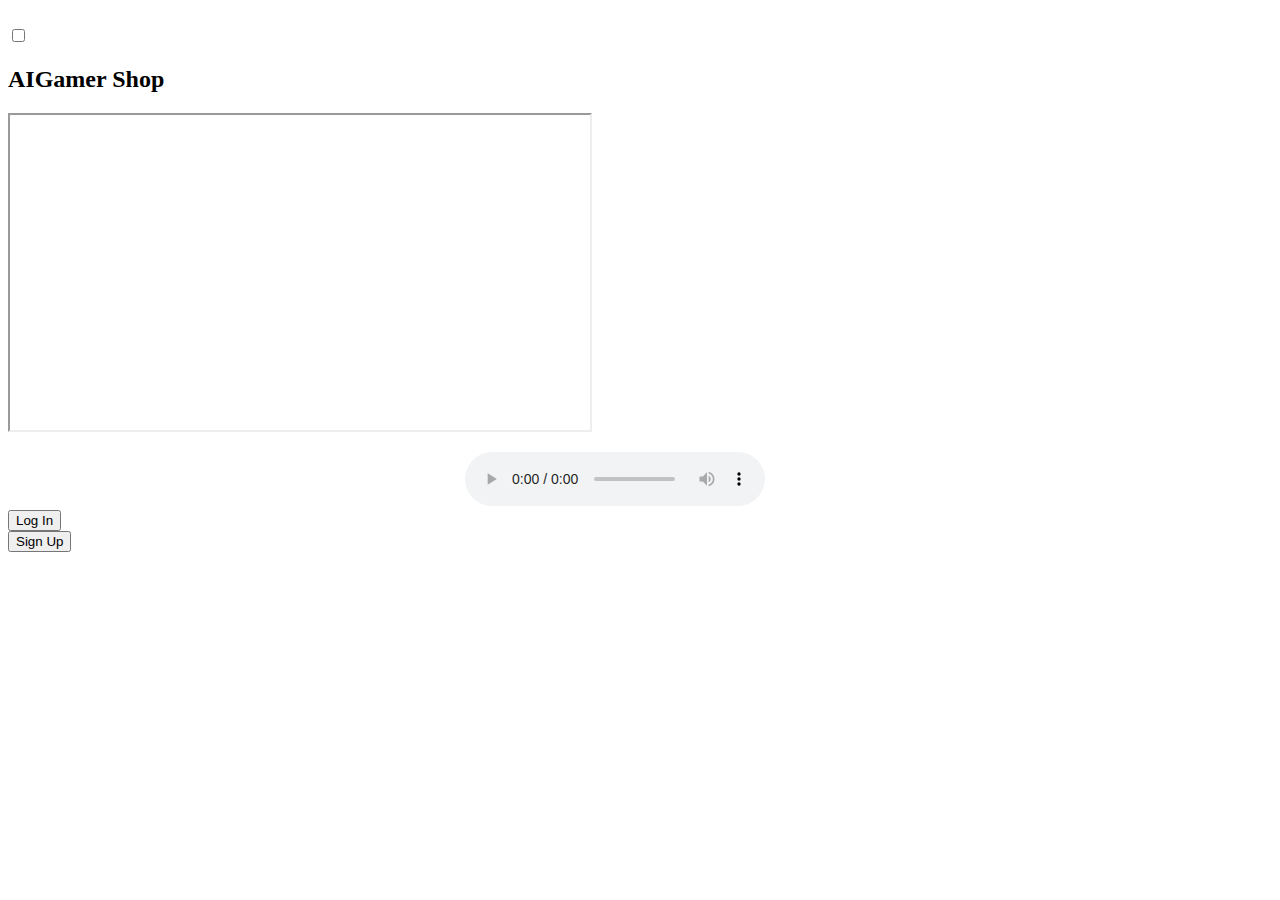
==== index.html @ 47fc2628 "Rename landing.html to index.html" ====
<!DOCTYPE html>
<html lang="en">

<head>
    <meta charset="UTF-8">
    <meta name="viewport" content="width=device-width, initial-scale=1.0">
    <link rel="stylesheet" href="https://cdnjs.cloudflare.com/ajax/libs/font-awesome/5.15.1/css/all.min.css"
        integrity="sha512-+4zCK9k+qNFUR5X+cKL9EIR+ZOhtIloNl9GIKS57V1MyNsYpYcUrUeQc9vNfzsWfV28IaLL3i96P9sdNyeRssA=="
        crossorigin="anonymous" />
    <link rel="stylesheet" href="css/landing.css">
    <link rel="icon" href="./images/game.ico" sizes="any" type="image/ico">
    <title>Landing Page</title>


</head>

<body onLoad="window.status=alert('Welcome! Register or Login to accesss our website.'); return true">
    <header>

        <div class="wrapper header-wrapper">

            <nav class="logo">
                <img src="./images/logo.png" width="125" alt="">
            </nav>
            <label for="theme-checkbox" class="theme-toggler">
                <input type="checkbox" id="theme-checkbox" class="theme-checkbox">
                <div class="switch"></div>
            </label>

        </div>

    </header>
    <main>

        <div class="wrapper">
            <div class="hero">
                <div class="hero__intro col-2">

                    <h2>AIGamer Shop</h2>

                    <p>
                        <iframe width="580" height="315" src="https://www.youtube.com/embed/U7dxzKa_s7U?start=18"
                            allow="accelerometer; autoplay; clipboard-write; encrypted-media; gyroscope; picture-in-picture"
                            allowfullscreen></iframe>
                    </p>
                        <!--            AUDIO        -->

                    <div class="landing_audio" style="width: 350px;margin: auto;">
                        <audio controls>
                            <source src="./sound/spaceship.ogg" type="audio/ogg">
                        </audio>
                    </div>
                    <div class="btncover">
                        <div class="btn">
                            <button onclick="window.location.href='http://localhost/shop/signup.html';"
                                class="btn btn-cta"><i class="fas fa-sign-in-alt"></i>
                                Log In</button>
                        </div>
                        <div class="btn">
                            <button onclick="window.location.href='http://localhost/shop/signup.html';"
                                class="btn btn-cta"><i class="fas fa-user-plus"></i>
                                Sign Up</button>
                        </div>
                    </div>


                </div>

                <div class="hero__photo col-2">
                    <img src="./images/ps4a.png" alt="">
                </div>

            </div>
        </div>
    </main>
    <script src="js/main.js"></script>
</body>

</html>
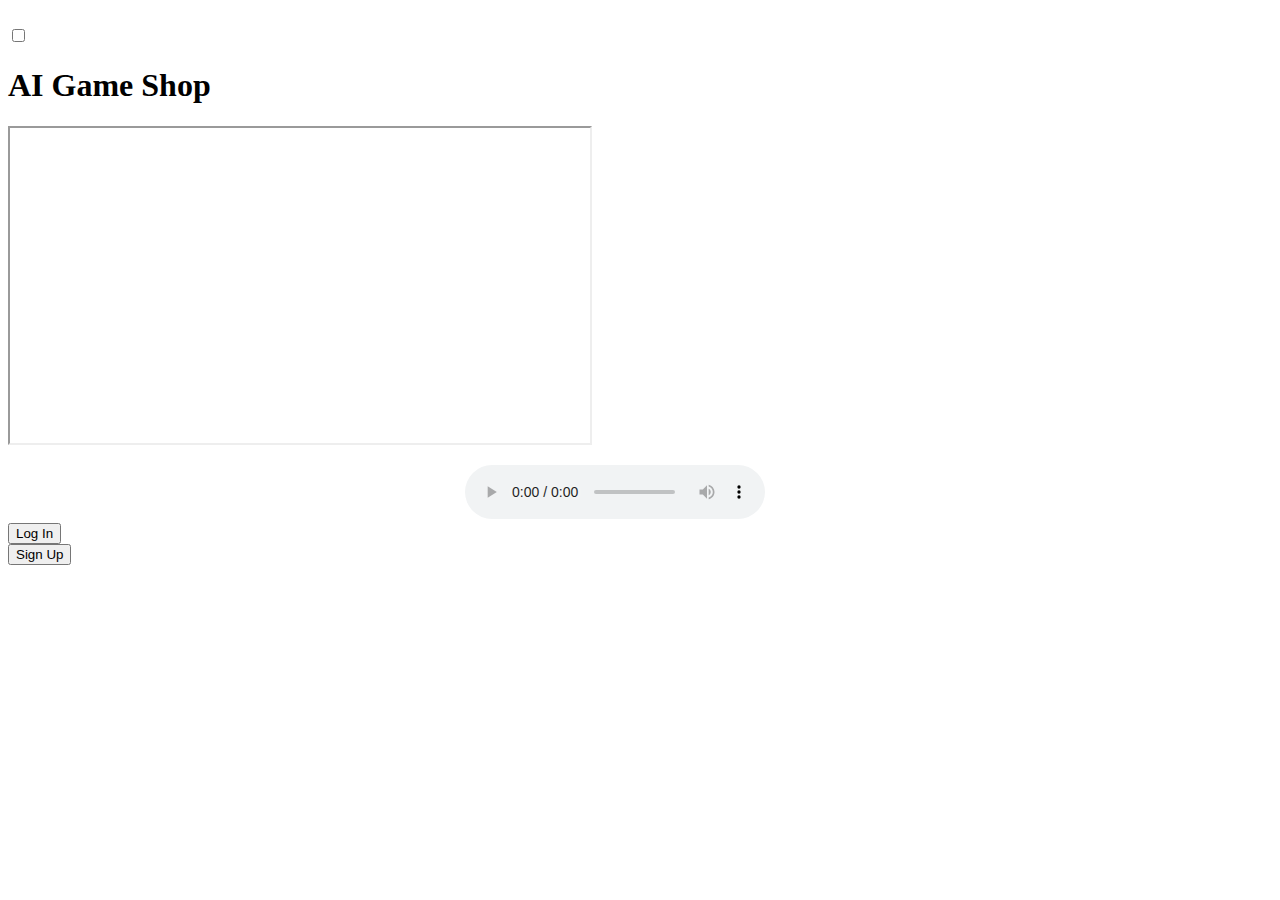
==== commit 8be2b080: "Update index.html" ====
--- a/index.html
+++ b/index.html
@@ -3,13 +3,22 @@
 
 <head>
     <meta charset="UTF-8">
+    <meta http-equiv="X-UA-Compatible" content="IE=edge">
     <meta name="viewport" content="width=device-width, initial-scale=1.0">
+    <meta name="description" content="login or sign up to access huge collection of video game consoles, games and accessories.">
+    <meta name="keywords" content="ps5,playstation 5,ps5 games,xbox series,xbox one,xbox games,ps4,playstation 4,switch,nintendo switch,switch games,psvr,vr games,accessories,loot,console bundles,consoles,used games,pc games">
+    <meta name="author" content="Azubuike Ibe">
+    <meta http-equiv="refresh" content="30">
+    <meta name="viewport" content="width=device-width, initial-scale=1.0">
+    <title>Welcome! | Buy Consoles , Games & Accessories</title>
     <link rel="stylesheet" href="https://cdnjs.cloudflare.com/ajax/libs/font-awesome/5.15.1/css/all.min.css"
         integrity="sha512-+4zCK9k+qNFUR5X+cKL9EIR+ZOhtIloNl9GIKS57V1MyNsYpYcUrUeQc9vNfzsWfV28IaLL3i96P9sdNyeRssA=="
         crossorigin="anonymous" />
+    <link rel="preconnect" href="https://fonts.gstatic.com">
+    <link href="https://fonts.googleapis.com/css2?family=Codystar&display=swap" rel="stylesheet">
     <link rel="stylesheet" href="css/landing.css">
     <link rel="icon" href="./images/game.ico" sizes="any" type="image/ico">
-    <title>Landing Page</title>
+  
 
 
 </head>
@@ -36,7 +45,11 @@
             <div class="hero">
                 <div class="hero__intro col-2">
 
-                    <h2>AIGamer Shop</h2>
+                    
+                            <div class="lighting col-2">
+                                <h1>AI Game Shop</h1>
+                            </div>
+                       
 
                     <p>
                         <iframe width="580" height="315" src="https://www.youtube.com/embed/U7dxzKa_s7U?start=18"
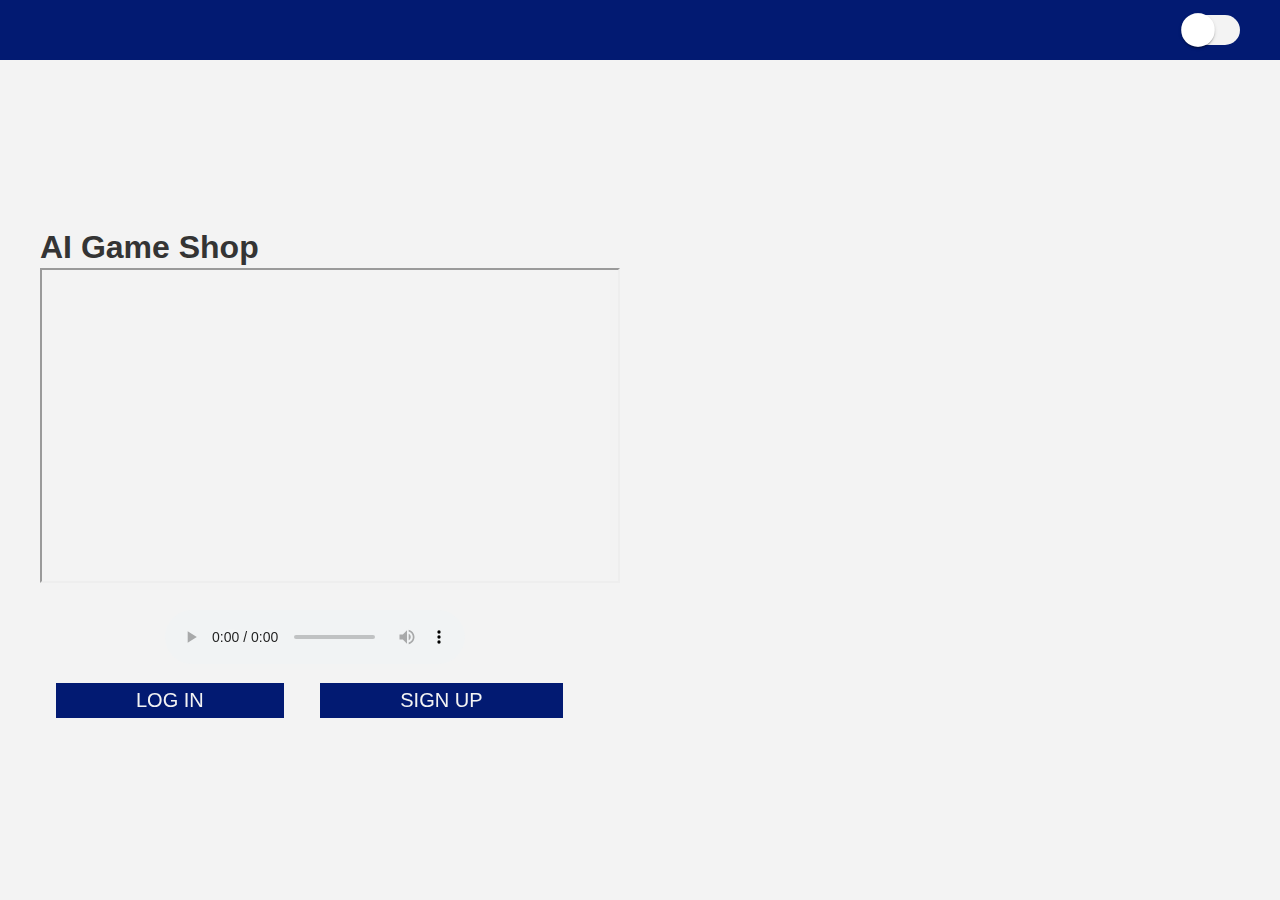
==== commit 4e88e366: "Update index.html" ====
--- a/index.html
+++ b/index.html
@@ -65,12 +65,12 @@
                     </div>
                     <div class="btncover">
                         <div class="btn">
-                            <button onclick="window.location.href='http://localhost/shop/signup.html';"
+                            <button onclick="window.location.href='https://azubuikeibe.github.io/shop/signup.html';"
                                 class="btn btn-cta"><i class="fas fa-sign-in-alt"></i>
                                 Log In</button>
                         </div>
                         <div class="btn">
-                            <button onclick="window.location.href='http://localhost/shop/signup.html';"
+                            <button onclick="window.location.href='https://azubuikeibe.github.io/shop/signup.html';"
                                 class="btn btn-cta"><i class="fas fa-user-plus"></i>
                                 Sign Up</button>
                         </div>
--- a/css/landing.css
+++ b/css/landing.css
@@ -0,0 +1,684 @@
+:root {
+    --nav-height: 60px;
+}
+
+*,
+*::before,
+*::after {
+    box-sizing: border-box;
+}
+
+html {
+    font-family: "Poppins", "Segoe UI", Tahoma, Geneva, verdana, sans-serif;
+    --primary-color: #021a72;
+    --color-body: #f3f3f3;
+    --color-text: #383636;
+    --btn-cta-shadow: rgba(0,0,0,0.1);
+}
+
+html[data-theme="dark"] {
+    --primary-color: #2c2c2c;
+    --color-body: #494242;
+    --color-text: #f3f3f3;
+    --btn-cta-shadow: rgba(255,255,255,0.1);
+}
+
+
+html[data-theme="dark"] * {
+transition: all 5s ease;
+}
+
+
+body {
+    margin: 0;
+    background-color: var(--color-body);
+    line-height: 2;
+}
+
+a {
+    text-decoration: none;
+}
+
+p, h1 {
+    color: var(--color-text);
+}
+
+ul {
+    margin: 0;
+    padding: 0;
+    list-style-type: none;
+}
+
+/* Clamp(min, prefered, max) */
+
+.wrapper {
+    width: clamp(320px, 95%, 1200px);
+    margin: 0 auto;
+}
+
+.btn {
+    padding: 0.5rem 1rem;
+    outline: none;
+}
+/* Navbar */
+
+header {
+    height: 60px;
+    background-color: var(--primary-color);
+}
+
+.logo {
+    font-size: 1.5rem;
+    font-weight: 500;
+    color: #f3f3f3;
+}
+
+.header-wrapper {
+    display: flex;
+    justify-content: space-between;
+    align-items: center;
+    height: 100%;
+}
+
+nav {
+    display: flex;
+}
+
+
+.navbar {
+    display: flex;
+}
+
+.navbar__link {
+    color: #f3f3f3;
+    padding: 1rem;
+}
+/* switch */
+
+.theme-checkbox {
+    display: none;
+}
+
+.switch {
+    display: flex;
+    align-items: center;
+    position: relative;
+    width: 55px;
+    height: 30px;
+    background-color:#f3f3f3;
+    border-radius: 3rem;
+}
+
+.switch::before {
+    position: absolute;
+    content: "";
+    height: 26px;
+    width: 26px;
+    border-radius: 100%;
+    transform: scale(1.3);
+    transition: left 0.3s ease-in;
+    box-shadow: 0px 2px 1px -1px rgba(0,0,0,0.2),
+    0px 1px 1px 0px rgba(0,0,0,0.14), 0px 1px 3px 0px rgba(0,0,0,0.12);
+    background: #fff url("../images/sun.png");
+    background-size: 18px;
+    background-repeat: no-repeat;
+    background-position: center;
+
+}
+
+.theme-checkbox:checked + .switch::before{
+    left: 25px;
+    background: #fff url("../images/moon.png");
+    background-size: 18px;
+    background-repeat: no-repeat;
+    background-position: center;
+}
+
+.hero {
+    display: flex;
+    justify-content: center;
+    align-items: center;
+    height: calc(100vh - 60px);
+}
+
+.hero .hero__intro {
+    flex: 1;
+    animation: animateLeft 0.3s ease;
+}
+
+.hero .hero__intro h1 {
+    font-weight: 600;
+    margin: 0.5rem 0;
+}
+
+.hero .hero__intro .btn-cta {
+    padding: 0.4rem 5rem;
+    font-size: 20px;        
+    background-color: var(--primary-color);
+    color: #f3f3f3;
+    text-transform: uppercase;
+    
+
+}
+
+.btncover {
+    width: 100%;
+  
+}
+
+.btn {
+  display: inline-block;
+  margin: 0 auto;
+  padding: 3px;
+
+}
+
+.btn-cta {
+    padding: 1rem;
+    font-size: 1.5rem;
+    background-color: var(--primary-color);
+    color: #f3f3f3;
+}
+
+.btn-cta:hover {
+    box-shadow: 0 0 0 6px var(--btn-cta-shadow);
+}
+
+.btn-cta:active{
+    transform: scale(0.98);
+}
+
+
+.hero .hero__photo {
+    flex: 1;
+    display: flex;
+    justify-content: flex-end;
+    animation: animateRight 1s ease;
+}
+
+@keyframes animateLeft {
+    from {
+        opacity: 0.2;
+        transform: translateX(-150px);
+    }
+    to {
+         opacity: 1;
+        transform: translateX(0);
+    }
+}
+
+@keyframes animateRight {
+    from {
+        opacity: 0.2;
+        transform: translateX(150px);
+    }
+    to {
+         opacity: 1;
+        transform: translateX(0);
+    }
+}
+
+.hero .hero__photo img {
+    height: 70vh;
+}
+
+.col-2 {
+    flex-basis: 50%;
+    min-width: 300px;
+}
+
+
+
+
+/*******************
+
+    Global Styles
+
+********************/
+h1 {
+    font-weight: 500;
+    color: #343434;
+    margin: 0.5rem 0;
+    line-height: 10px;
+}
+
+a {
+    text-decoration: none;
+}
+
+a:hover {
+    text-decoration: underline;
+}
+
+.flex {
+    display: flex;
+    margin-bottom: 1.5rem;
+}
+
+.justify-between {
+    justify-content: space-between;
+}
+
+input[type='checkbox'] {
+    margin-right: 1rem;
+    transform: scale(1.5);
+}
+
+/*******************
+    Colors
+********************/
+
+.gray {
+    color: rgba(124, 124, 124);
+}
+
+.fa-twitter {
+    color: #4fa5df;
+}
+
+.fa-google {
+    color: #dd4b39;
+}
+/*******************
+    Buttons
+********************/
+.btn {
+    padding: 0.5rem 1rem;
+    border: none;
+    outline: none;
+    text-transform: uppercase;
+}
+
+.btn-tab {
+    width: 50%;
+    padding: 1rem;
+    font-size: 1.25rem;
+}
+
+.btn-tab.active {
+   border-top: 3px solid var(--primary-color);
+   background-color: #fff;
+}
+
+.btn-oauth {
+    padding: 0.5rem 1.5rem;
+    font-size: 1.25rem;
+    color: rgba(92, 92, 92);
+    background-color: #fff;
+  /*  box-shadow: rgba(60, 64, 67, 0.3) 0px 1px 2px 0px,
+    rgba(60, 64, 67, 0.15) 0px 1px 3px 1px;  */
+}
+
+.btn-register {
+    width: 100%;
+    height: var(--input-height);
+    background-color: var(--primary-color);
+    color: #f3f3f3;
+    font-size: 1.5rem;
+}
+
+btn-register:hover {
+    background-color: var(--primary-color-hover);
+}
+/*******************
+
+    Registration form
+
+********************/
+.registration-form {
+    width: 70vw;
+    margin: 100px auto;
+    border: 1px solid #ccc;
+    box-shadow: rgba(50, 50, 93, 0.25) 0px 2px 5px -1px,
+    rgba(0, 0, 0, 0.3) 0px 1px 3px -1px;
+    text-align: center;
+    font-size: 1.25rem;
+    background: #fff;
+}
+ .registration-form .header{
+    display: flex;
+}
+ .registration-form .body{
+    padding: 2rem;
+}
+
+.content {
+    display: none;
+}
+
+
+.content.active {
+    display: block;
+}
+
+.bar {
+    position: relative;
+    margin: 2.5rem 0;
+    border-top: 1px solid #ccc;
+}
+
+.bar::before {
+    content: "or";
+    position: absolute;
+    left: 50%;
+    transform: translate(-50%, -50%);
+    padding: 0 1rem;
+    background-color: #fff;
+}
+
+
+/*******************
+    Input Elements
+
+********************/
+.input-group {
+    position: relative;
+    margin: 1rem 0;
+    height: var(--input-height);
+    padding: 1.4rem;
+
+}
+
+.input-group .input-elem{
+    position: absolute;
+    top: 0;
+    left: 0;
+    width: 100%;
+    height: 100%;
+    border: 1px solid #ccc;  
+    padding: 0 1.5rem;
+    font-size: 1.25rem;
+    outline: none;
+}
+
+.input-group label {
+    position: absolute;
+    top: 50%;
+    transform: translateY(-50%);
+    left: 1rem;
+    padding: 0 0.5rem;
+    transition: all 0.3s ease-in-out;
+    user-select: none;
+    pointer-events: none;
+}
+
+.input-group .input-elem:focus {
+   border: 2px solid var(--primary-color);
+}
+
+.input-group .input-elem:not(:placeholder-shown) + label {
+    top: 0;
+    background-color: #fff;
+    color: rgb(90, 90, 90);
+    padding: 5px;
+    margin: 0;
+    line-height: 0.5;
+}
+
+.input-group .input-elem:focus + label {
+
+    top: 0;
+    background-color: #fff;
+    color: var(--primary-color);
+}
+.eye {
+    position: absolute;
+    top: 50%;
+    transform: translateY(-50%);
+    z-index: 10;
+    right: 1rem;
+    color: #888;
+    cursor: pointer;
+}
+
+.eye:hover {
+    color: var(--primary-color);
+}
+
+.agreements {
+    display: flex;
+    align-items: center;
+    margin: 1rem 0;
+}
+
+
+.reg_link {
+    display: inline-block;
+    color: var(--primary-color);
+    margin: 1.5rem 0 0.5rem;
+}
+
+
+
+
+/*******************
+
+    Ripple Effect
+
+
+********************/
+
+.btn-ripple {
+    position: relative;
+    overflow: hidden;
+}
+
+.ripple {
+    position:absolute;
+    background-color: rgba(0 , 0, 0, 0.5);
+    transform: translate(-50%, -50%);
+    border-radius: 50%;
+    animation: rippleAnimate 0.4s ease-out;
+}
+
+@keyframes rippleAnimate {
+    from{
+        width: 0px;
+        height: 0px;
+    }
+    to {
+         width: 300px;
+        height: 300px;
+        opacity: 0;
+    }
+}
+
+/*******************
+
+Responsive Design
+
+********************/
+
+@media screen and (max-width: 768px) {
+
+    h1 {
+    line-height: 0px;
+}
+    .registration-form {
+        width: 340px;
+        font-size: 1rem;
+        --input-height: 30px;
+    }
+
+    .btn-register {
+    
+    font-size: 1rem;
+    border-radius: 0px;
+}
+
+    .flex {
+        flex-direction: column;
+    }
+
+    .btn {
+    padding: 0.25rem 1rem;
+    }
+
+    .btn-oauth {
+        margin-bottom: 0.5rem;
+        padding: 0.25rem 1.5rem;
+        font-size: 1rem;
+        border-radius: 0px;
+    }
+
+  
+    
+
+    .btn-tab {
+        padding: 1rem;
+    }
+
+    .input-group .input-elem{
+    font-size: 1rem;
+    border-radius: 0px;
+    }
+        
+}
+
+
+.copyright {
+    
+    background: var( --primary-color);
+    text-align: center;
+    padding: 10px;
+  
+}
+
+
+.copyright p {
+    margin: 0;
+    font-size: 16px;
+    color: #fff;
+}
+/*          
+
+                    RESPONSIVE          
+                    
+                                                */
+
+
+
+@media screen and (max-width: 768px) {
+    .header-wrapper {
+        padding: 0 1rem;
+    }
+
+  
+    .hero {
+        flex-direction: column-reverse;
+        text-align: center;
+        
+    }
+
+    .hero .hero__photo {
+        display: flex;
+        align-items: center;
+        text-align: center;
+        justify-content: center;
+    }
+
+    .hero .hero__intro {
+        padding: 1rem 2rem;
+    }
+
+    .hero .hero__intro h1 {
+        font-size: 3rem;
+    }
+
+   .hero .hero__photo img {
+    height: 40vh;
+    margin-top: 70px;
+}
+    .logo {
+    font-size: 1rem;
+    font-weight: 500;
+    color: #f3f3f3;
+}
+
+.hero .hero__intro h1 {
+    font-size: 2rem;
+}
+
+body {
+    line-height: 1.5;
+}
+
+.hero .hero__intro h1 {
+    font-weight: 600;
+    margin: 0.1rem 0;
+}
+
+.hero .hero__intro .btn-cta {
+    padding: 1rem;
+    font-size: 1rem;
+}
+
+.hero .hero__intro .btn-cta {
+    padding: 1rem;
+    font-size: 1rem;
+    width: 40vw;
+}
+
+}
+
+
+
+@media screen and (max-width: 320px) {
+
+    :root {
+    --nav-height: 40px;
+}
+
+
+    .btn {
+    padding: 3px;
+    width: 46vw;
+}
+
+.hero__intro iframe {
+    width: 95vw;
+    height: 40vh;
+    }
+
+    .hero {
+    height: calc(160vh - 60px);
+    }
+
+    .hero .hero__intro h1 {
+    line-height: 1;
+}
+
+}
+
+
+@media screen and (max-width: 375px) {
+
+    :root {
+    --nav-height: 40px;
+    }
+
+
+    .btn {
+    padding: 3px;
+    width: 46vw;
+    }
+
+    .hero__intro iframe {
+
+    width: 95vw;
+    height: 25vh;
+    }   
+
+   .hero {
+    height: calc(100vh - 60px);
+    }
+
+    .hero .hero__intro h1 {
+    line-height: 1;
+    }
+
+        .hero .hero__photo {
+    margin-top: 20px;
+    }
+
+}
